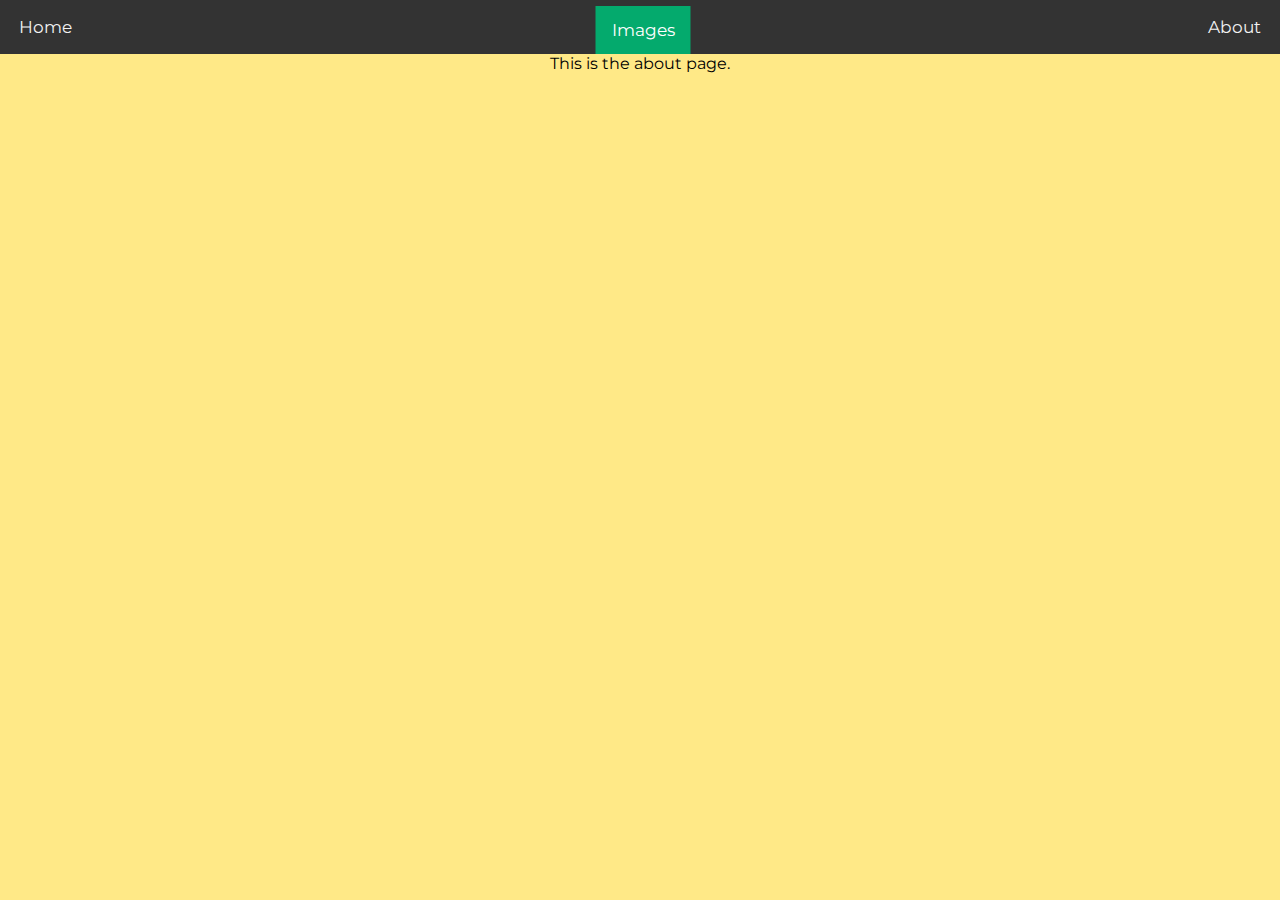
==== about.html @ 939bc9d4 "Rework the basic site setup." ====
<!DOCTYPE html>
<html lang="en">
  <head>
    <meta charset="UTF-8" />   
    <title>octo-otaku's site!</title>
    <link rel="stylesheet" href="style.css" />
    <link rel="preconnect" href="https://fonts.googleapis.com" />
    <link rel="preconnect" href="https://fonts.gstatic.com" crossorigin />
    <link
      href="https://fonts.googleapis.com/css2?family=Montserrat:wght@300;400;700&display=swap"
      rel="stylesheet"
    />
  </head>
  <body>
<!-- Top navigation -->
<div class="topnav">

  <!-- Centered link -->
  <div class="topnav-centered">
    <a href="images.html" class="active">Images</a>
  </div>

  <!-- Left-aligned links (default) -->
  <a href="index.html">Home</a>
  
  <!-- Right-aligned links -->
  <div class="topnav-right">
    <a href="about.html">About</a>
  </div>

</div>
<!-- /end Top navigation -->


    <div>
    <P align="Center">
        This is the about page.
    </P>
    </div>
  </body>
</html>
---- style.css ----
* {
    margin: 0px;
    padding: 0px;
    border: 0;
    outline: 0;
    font-size: 100%;
    vertical-align: baseline;
    box-sizing: border-box;
  }
  
  a:hover {
    color: #ff77b2;
  }

  /******************************************
  /* BASE STYLES
  /*******************************************/
  body {
    margin: 0;
    width: 100%;
    color: black;
    font-family: "Montserrat", sans-serif;
    background-color: #ffe987;
  }  
  
  /* Add a black background color to the top navigation */
.topnav {
  position: relative;
  background-color: #333;
  overflow: hidden;
}

/* Style the links inside the navigation bar */
.topnav a {
  float: left;
  color: #f2f2f2;
  text-align: center;
  padding: 14px 16px;
  text-decoration: none;
  font-size: 17px;
}

/* Change the color of links on hover */
.topnav a:hover {
  background-color: #ddd;
  color: black;
}

/* Add a color to the active/current link */
.topnav a.active {
  background-color: #04AA6D;
  color: white;
}

/* Centered section inside the top navigation */
.topnav-centered a {
  float: none;
  position: absolute;
  top: 50%;
  left: 50%;
  transform: translate(-50%, -50%);
}

/* Right-aligned section inside the top navigation */
.topnav-right {
  float: right;
}

/* Responsive navigation menu - display links on top of each other instead of next to each other (for mobile devices) */
@media screen and (max-width: 600px) {
  .topnav a, .topnav-right {
    float: none;
    display: block;
  }

  .topnav-centered a {
    position: relative;
    top: 0;
    left: 0;
    transform: none;
  }
}

  
  h1 {
    margin: 0.2rem;
    font-size: 1.5rem;
    padding-left: 1rem;
  }
  
  ul {
    display: flex;
    justify-content: space-between;
    align-items: center;
    margin: 0.2rem;
    list-style-type: none;
    text-decoration: none;
    padding-right: 1rem;
  }
  
  a {
    text-decoration: none;
    cursor: pointer;
    margin: 0.2rem;
    color: white;
  }
  
  img {
    max-width: 100%;
  }
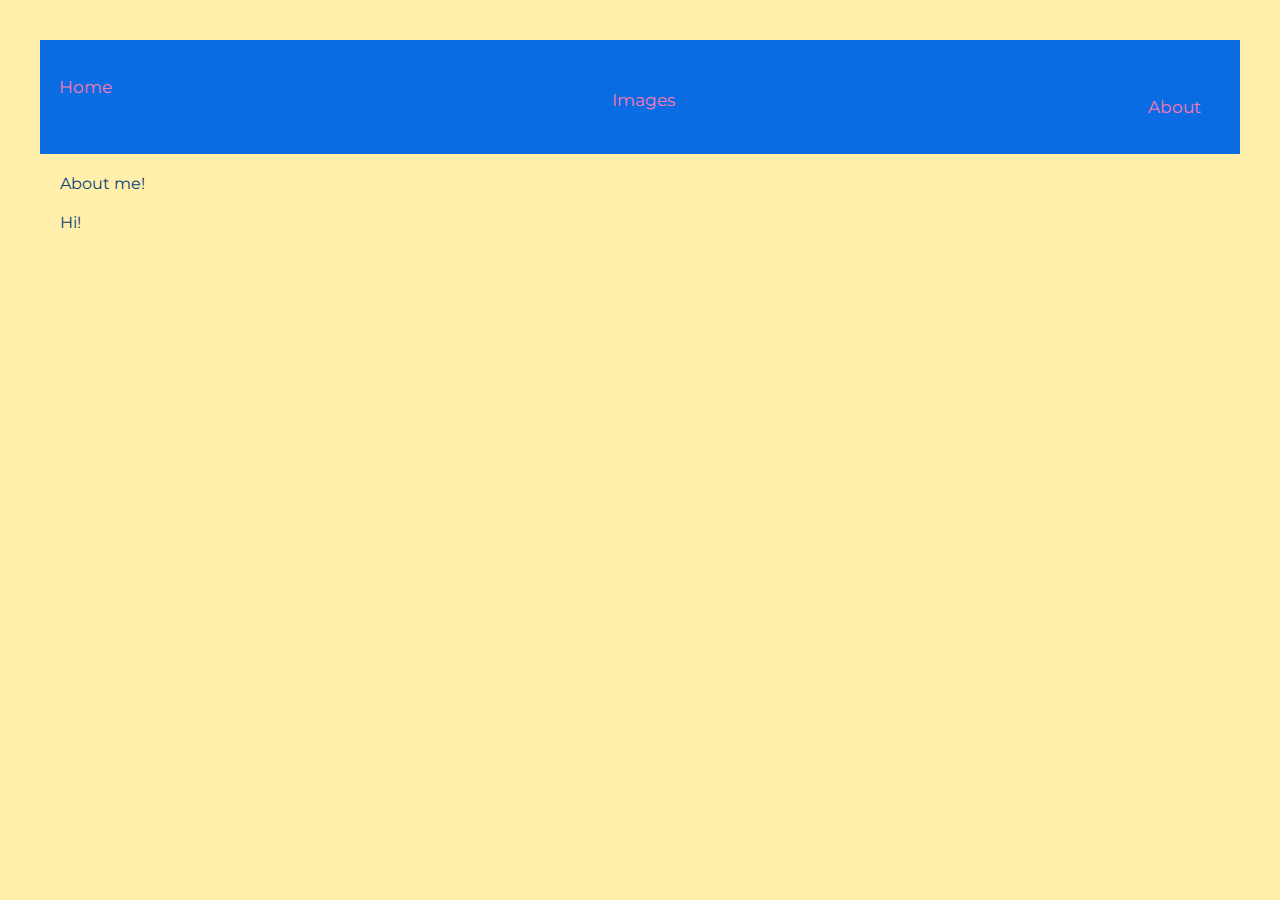
==== commit 00e87b96: "changed some things" ====
--- a/about.html
+++ b/about.html
@@ -33,8 +33,11 @@
 
 
     <div>
-    <P align="Center">
-        This is the about page.
+    <P align="Left-aligned">
+    <header> About me! </header>
+        <div>
+         Hi! 
+        </div>
     </P>
     </div>
   </body>
--- a/style.css
+++ b/style.css
@@ -1,6 +1,6 @@
   
   * {
-    margin: 0px;
+    margin: 20px;
     padding: 0px;
     border: 0;
     outline: 0;
@@ -10,7 +10,7 @@
   }
   
   a:hover {
-    color: #ff77b2;
+    color: rgb(255, 119, 178);
   }
 
   /******************************************
@@ -19,22 +19,22 @@
   body {
     margin: 0;
     width: 100%;
-    color: black;
+    color: rgb(9, 61, 124);
     font-family: "Montserrat", sans-serif;
-    background-color: #ffe987;
+    background-color: rgb(255, 239, 170);
   }  
   
   /* Add a black background color to the top navigation */
 .topnav {
   position: relative;
-  background-color: #333;
+  background-color: rgb(10, 108, 227);
   overflow: hidden;
 }
 
 /* Style the links inside the navigation bar */
 .topnav a {
   float: left;
-  color: #f2f2f2;
+  color: rgb(255, 119, 178);
   text-align: center;
   padding: 14px 16px;
   text-decoration: none;
@@ -43,15 +43,13 @@
 
 /* Change the color of links on hover */
 .topnav a:hover {
-  background-color: #ddd;
-  color: black;
+  /* background-color: #ddd; */
+  /* color: black; */
 }
 
 /* Add a color to the active/current link */
 .topnav a.active {
-  background-color: #04AA6D;
-  color: white;
-}
+  /* color: white; */}
 
 /* Centered section inside the top navigation */
 .topnav-centered a {
@@ -107,5 +105,5 @@
   }
   
   img {
-    max-width: 100%;
+    max-width: 50%;
   }
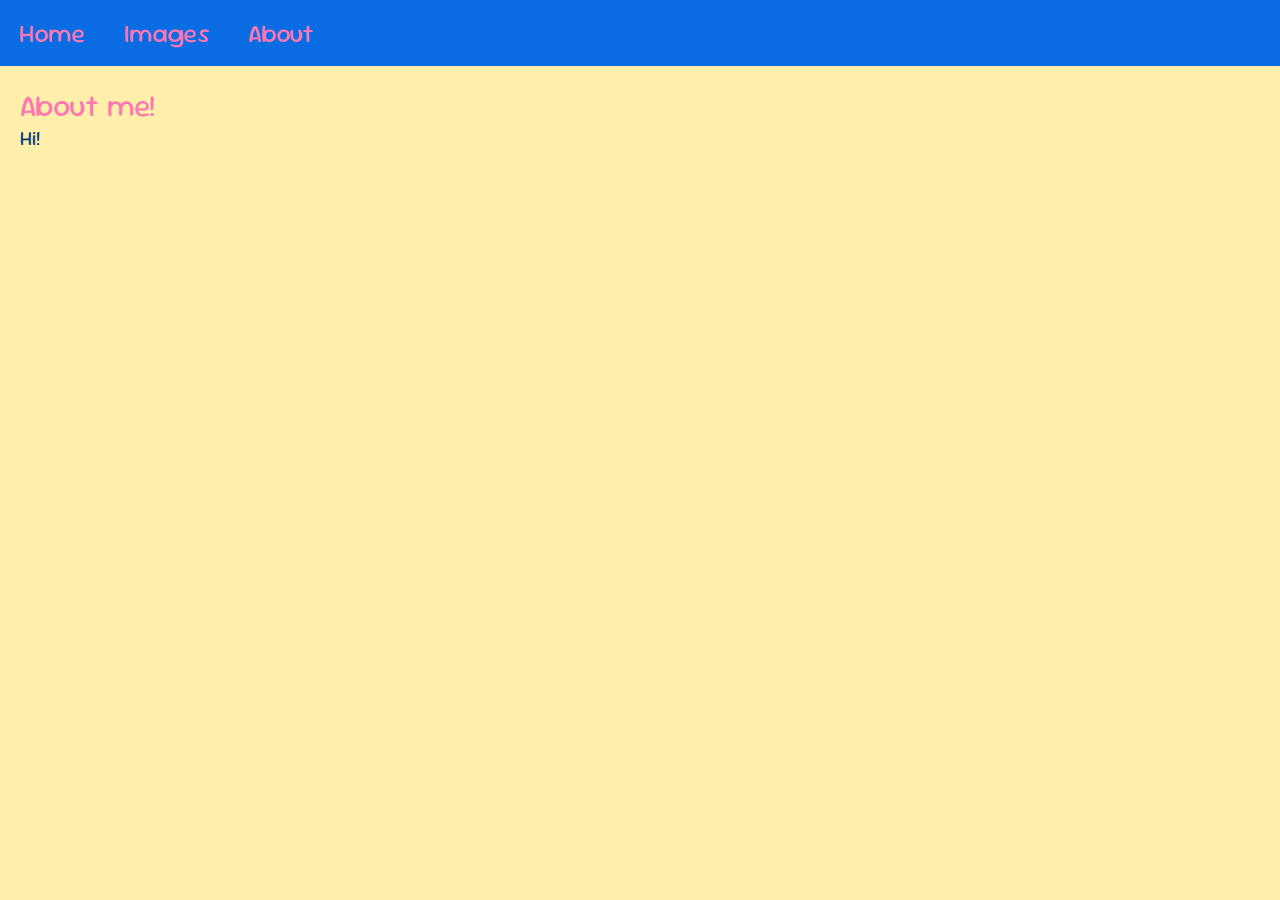
==== commit 52feb48c: "Added more drawings and added in Jan 2 and 3." ====
--- a/about.html
+++ b/about.html
@@ -4,41 +4,29 @@
     <meta charset="UTF-8" />   
     <title>octo-otaku's site!</title>
     <link rel="stylesheet" href="style.css" />
-    <link rel="preconnect" href="https://fonts.googleapis.com" />
-    <link rel="preconnect" href="https://fonts.gstatic.com" crossorigin />
-    <link
-      href="https://fonts.googleapis.com/css2?family=Montserrat:wght@300;400;700&display=swap"
-      rel="stylesheet"
-    />
+
+    <link rel="preconnect" href="https://fonts.googleapis.com">
+    <link rel="preconnect" href="https://fonts.gstatic.com" crossorigin>
+    <link href="https://fonts.googleapis.com/css2?family=Sour+Gummy:ital,wght@0,100..900;1,100..900&display=swap" rel="stylesheet">
   </head>
   <body>
 <!-- Top navigation -->
 <div class="topnav">
 
-  <!-- Centered link -->
-  <div class="topnav-centered">
-    <a href="images.html" class="active">Images</a>
-  </div>
-
   <!-- Left-aligned links (default) -->
   <a href="index.html">Home</a>
-  
-  <!-- Right-aligned links -->
-  <div class="topnav-right">
-    <a href="about.html">About</a>
-  </div>
+  <a href="images.html" class="active">Images</a>
+  <a href="about.html">About</a>
 
 </div>
 <!-- /end Top navigation -->
 
+  <div class="maincontent">
+    <div align="Left-aligned">
+      <header> About me! </header>
+      Hi!
+    </div>
+  </div>
 
-    <div>
-    <P align="Left-aligned">
-    <header> About me! </header>
-        <div>
-         Hi! 
-        </div>
-    </P>
-    </div>
   </body>
 </html>
--- a/style.css
+++ b/style.css
@@ -1,6 +1,5 @@
   
   * {
-    margin: 20px;
     padding: 0px;
     border: 0;
     outline: 0;
@@ -20,9 +19,20 @@
     margin: 0;
     width: 100%;
     color: rgb(9, 61, 124);
-    font-family: "Montserrat", sans-serif;
     background-color: rgb(255, 239, 170);
-  }  
+    font-size: 20px;
+    font-family: "Sour Gummy", sans-serif;
+
+  }    
+  header {
+    margin: 0;
+    width: 100%;
+    color:rgb(255, 119, 178);
+    font-size: 30px;
+    font-family: "Sour Gummy", sans-serif;
+
+  }
+
   
   /* Add a black background color to the top navigation */
 .topnav {
@@ -38,7 +48,7 @@
   text-align: center;
   padding: 14px 16px;
   text-decoration: none;
-  font-size: 17px;
+  font-size: 25px;
 }
 
 /* Change the color of links on hover */
@@ -51,18 +61,13 @@
 .topnav a.active {
   /* color: white; */}
 
-/* Centered section inside the top navigation */
-.topnav-centered a {
-  float: none;
-  position: absolute;
-  top: 50%;
-  left: 50%;
-  transform: translate(-50%, -50%);
+
+.maincontent {
+  margin: 20px;
 }
 
-/* Right-aligned section inside the top navigation */
-.topnav-right {
-  float: right;
+.maincontent img {
+  margin: 20px;
 }
 
 /* Responsive navigation menu - display links on top of each other instead of next to each other (for mobile devices) */
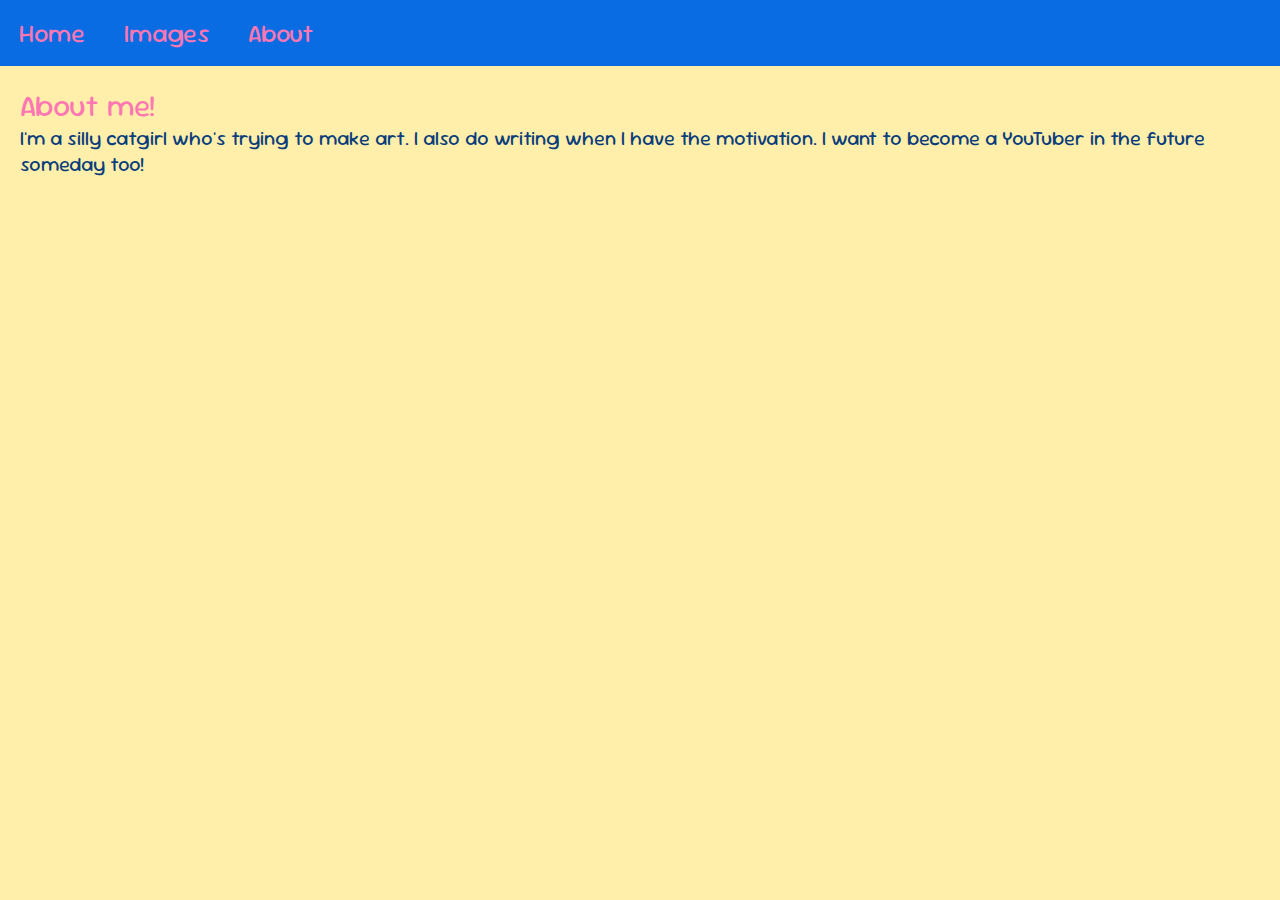
==== commit b09ccd31: "changed about page" ====
--- a/about.html
+++ b/about.html
@@ -24,7 +24,7 @@
   <div class="maincontent">
     <div align="Left-aligned">
       <header> About me! </header>
-      Hi!
+      I'm a silly catgirl who's trying to make art. I also do writing when I have the motivation. I want to become a YouTuber in the future someday too! 
     </div>
   </div>
 
